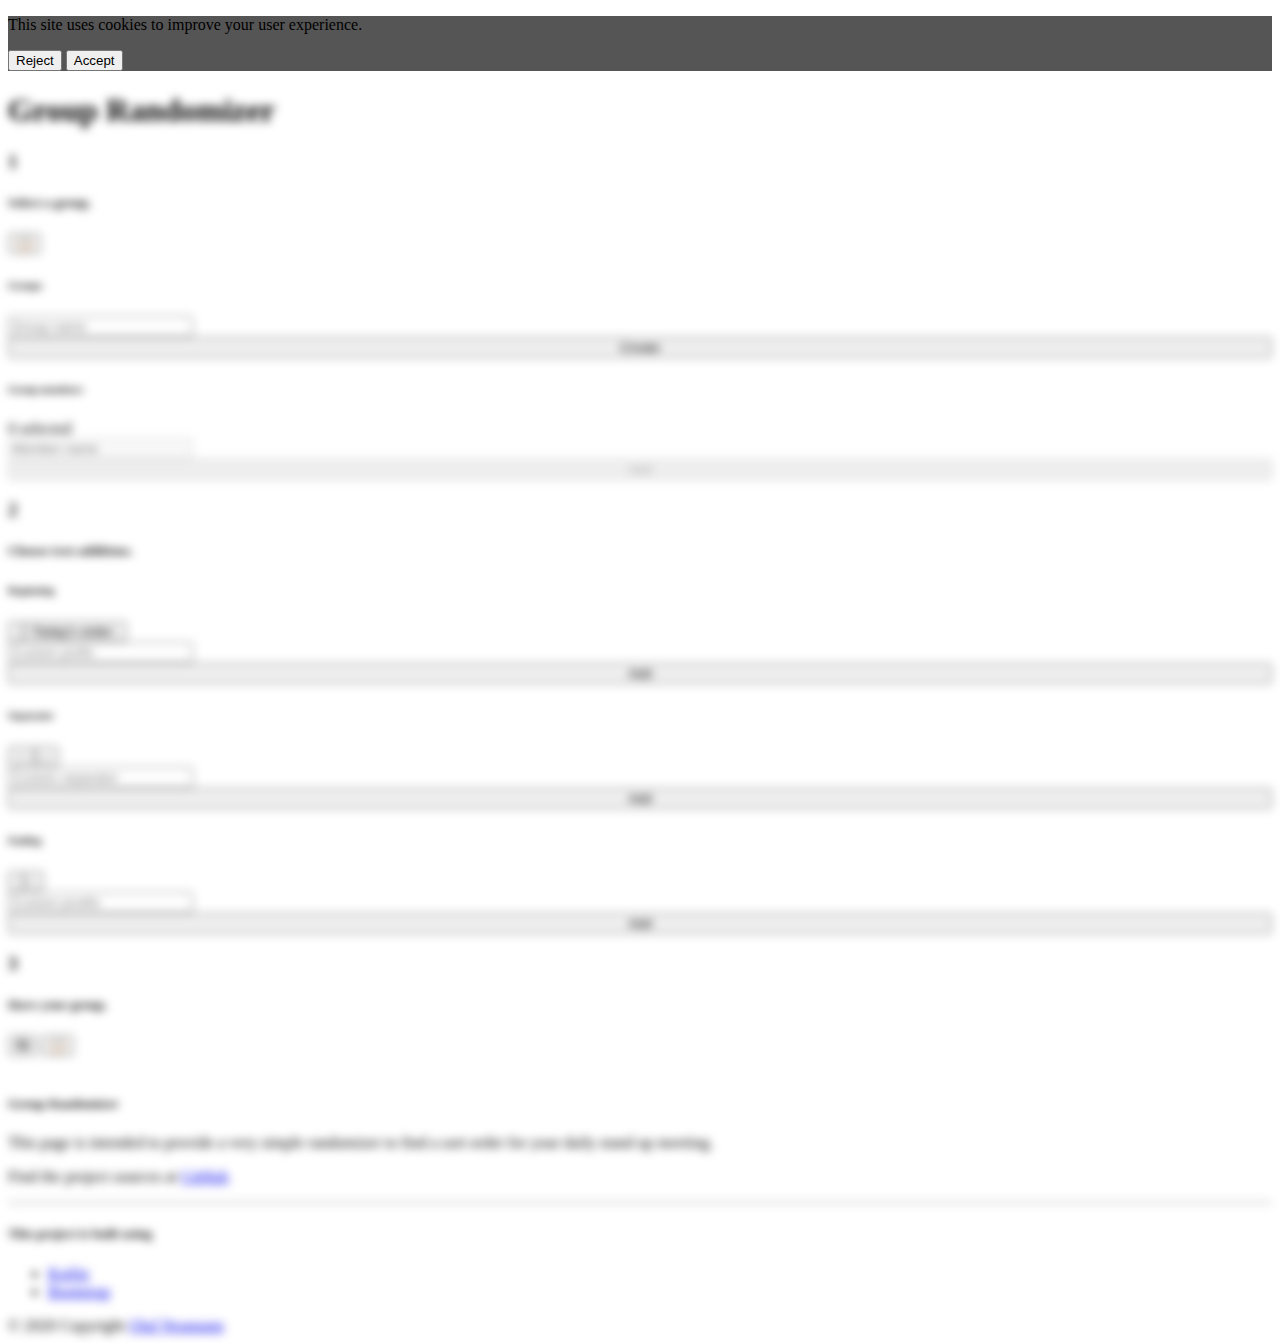
==== index.html @ 824f038e "Deploy noxone/group-randomizer to github.com/noxone/group-randomizer.git:gh-pages" ====
<!DOCTYPE html>
<html>

<head>
    <meta charset='utf-8'>
    <meta name="viewport" content="width=device-width, initial-scale=1, shrink-to-fit=no">

    <!-- Bootstrap CSS -->
    <link rel="stylesheet" href="https://stackpath.bootstrapcdn.com/bootstrap/4.5.0/css/bootstrap.min.css"
        integrity="sha384-9aIt2nRpC12Uk9gS9baDl411NQApFmC26EwAOH8WgZl5MYYxFfc+NcPb1dKGj7Sk" crossorigin="anonymous">

    <!-- include kotlin runtime -->
    <script type="text/javascript" src="lib/kotlin.js"></script>
    <script type="text/javascript" src="lib/kotlinx-html-js.js"></script>

    <link rel="stylesheet" href="group-randomizer.css">

    <title>Group Randomizer</title>
</head>

<body class="bg-dark">
	<div id="ck_container_cookie" class="fixed-top fixed-bottom">
		<div class="alert alert-danger fixed-top m-2" role="alert">
			<div class="d-flex justify-content-between">
				<p class="m-0">This site uses cookies to improve your user experience.</p>
				<div class="btn-group btn-group-sm" role="group">
					<button id="ck_btn_reject" type="button" class="btn btn-danger">Reject</button>
					<button id="ck_btn_accept" type="button" class="btn btn-success">Accept</button>
				</div>
			</div>
		</div>
	</div>

    <div class="container py-3">
        <div class="jumbotron bg-info">
            <h1 class="display-4"><span id="rg-title">Group Randomizer</span></h1>
        </div>

        <div class="row no-gutters bg-light mt-3 pr-4 rounded position-relative" id="rg_input_container">
            <div class="col-sm-1 p-4 d-none d-sm-none d-md-block text-center">
                <h3 class="display-3 text-secondary">1</h3>
            </div>
            <div class="col-12 col-md-11 py-4 pl-4">
                <div class="d-flex justify-content-between">
                    <h5>Select a group.</h5>
                    <div>
                        <button class="btn btn-primary gr-copy-button"
                            title="Copy randomized data to clipboard">&#128203;</button>
                    </div>
                </div>
                <div class="row">
                    <div class="col-xl-4 col-lg-5 col-md-6 mt-2">
                        <h6>Groups</h6>
                        <div class="list-group" id="gr_existing_groups">
                            <div class="list-group-item">
                                There are currently no groups
                            </div>
                            <form action="#" id="gr_add_group_form" class="list-group-item list-group-item-action bg-secondary text-light gr-always-there" method="GET" onsubmit="return false;">
                                <div class="form-row">
                                    <div class="col-lg-8 col-md-7 col-7">
                                        <input id="gr_new_group_name" type="text" placeholder="Group name"
                                            class="form-control"></div>
                                    <div class="col-lg-4 col-md-5 col-5">
                                        <button id="gr_create_new_group" class="btn btn-info" type="button"
                                            style="width:100%">Create</button></div>
                                </div>
                            </form>
                        </div>
                    </div>
                    <div class="col-xl-8 col-lg-7 col-md-6 mt-2">
                        <div class="d-flex justify-content-between">
                            <h6 style="display:inline-block">Group members</h6>
                            <div id="gr_member_count_container">
                                <span id="gr_selected_member_counter">5</span>
                                <span>selected</span>
                            </div>
                        </div>
                        <div class="list-group">
                            <div class="list-group-item">
                                <div id="gr_existing_members" class="row"> </div>
                            </div>
                            <form action="#" id="gr_add_member_form" class="list-group-item list-group-item-action bg-secondary text-light gr-always-there" method="GET" onsubmit="return false;">
                                <div class="form-row">
                                    <div class="col-xl-10 col-lg-9 col-md-7 col-7">
                                        <input id="gr_new_member_name" type="text" placeholder="Member name"
                                            class="form-control">
                                    </div>
                                    <div class="col-xl-2 col-lg-3 col-md-5 col-5">
                                        <button id="gr_add_group_member" type="button" class="btn btn-info"
                                            style="width:100%">Add</button>
                                    </div>
                                </div>
                            </form>
                        </div>
                    </div>
                </div>
            </div>
        </div>

        <div class="row no-gutters bg-light mt-3 pr-4 rounded position-relative" id="rg_input_container">
            <div class="col-sm-1 p-4 d-none d-sm-none d-md-block text-center">
                <h3 class="display-3 text-secondary">2</h3>
            </div>
            <div class="col-12 col-md-11 py-4 pl-4">
                <div class="d-flex justify-content-between">
                    <h5>Choose text additions.</h5>
                </div>
                <div class="row">
                    <div class="col-lg-4 col-md-6 mt-2">
                        <h6>Beginning</h6>
                        <div id="gr_div_list_prefixes" class="list-group">
                            <form action="#" class="list-group-item list-group-item-action bg-secondary text-light gr-always-there" method="GET" onsubmit="return false;">
                                <div class="form-row">
                                    <div class="col-xl-9 col-lg-8 col-md-7 col-7">
                                        <input id="gr_input_prefix" type="text" placeholder="Custom prefix"
                                            class="form-control"></div>
                                    <div class="col-xl-3 col-lg-4 col-md-5 col-5">
                                        <button id="gr_create_new_prefix" class="btn btn-info" type="button"
                                            style="width:100%">Add</button></div>
                                </div>
                            </form>
                        </div>
                    </div>
                    <div class="col-lg-4 col-md-6 mt-2">
                        <h6>Separator</h6>
                        <div id="gr_div_list_separators" class="list-group">
                            <form action="#" class="list-group-item list-group-item-action bg-secondary text-light gr-always-there" method="GET" onsubmit="return false;">
                                <div class="form-row">
                                    <div class="col-xl-9 col-lg-8 col-md-7 col-7">
                                        <input id="gr_input_separator" type="text" placeholder="Custom separator"
                                            class="form-control"></div>
                                    <div class="col-xl-3 col-lg-4 col-md-5 col-5">
                                        <button id="gr_create_new_separator" class="btn btn-info" type="button"
                                            style="width:100%">Add</button></div>
                                </div>
                            </form>
                        </div>
                    </div>
                    <div class="col-lg-4 col-md-6 mt-2">
                        <h6>Ending</h6>
                        <div id="gr_div_list_postfixes" class="list-group">
                            <form action="#" class="list-group-item list-group-item-action bg-secondary text-light gr-always-there" method="GET" onsubmit="return false;">
                                <div class="form-row">
                                    <div class="col-xl-9 col-lg-8 col-md-7 col-7">
                                        <input id="gr_input_postfix" type="text" placeholder="Custom postfix"
                                            class="form-control"></div>
                                    <div class="col-xl-3 col-lg-4 col-md-5 col-5">
                                        <button id="gr_create_new_postfix" class="btn btn-info" type="button"
                                            style="width:100%">Add</button></div>
                                </div>
                            </form>
                        </div>
                    </div>
                </div>
            </div>
        </div>


        <div class="row no-gutters bg-light mt-3 pr-4 rounded position-relative" id="rg_input_container">
            <div class="col-sm-1 p-4 d-none d-sm-none d-md-block text-center">
                <h3 class="display-3 text-secondary">3</h3>
            </div>
            <div class="col-12 col-md-11 py-4 pl-4">
                <div class="d-flex justify-content-between">
                    <h5>Have your group.</h5>
                    <div>
                        <button id="gr_btn_regenerate" class="btn btn-primary"
                            title="Regenerate a random order">&#128472;</button>
                        <button class="btn btn-primary gr-copy-button"
                            title="Copy randomized data to clipboard">&#128203;</button>
                    </div>
                </div>
                <div class="d-flex justify-content-between">
                    <div id="gr_result_text" class="p-3 rounded border bg-white text-dark">
                        This should be your result.
                    </div>
                </div>
            </div>
        </div>







        <!-- Footer -->
        <footer
            class="page-footer font-small row no-gutters bg-dark text-muted border border-secondary mt-4 p-4 rounded">
            <h5 class="text-uppercase" style="width: 100%">Group Randomizer</h5>
            <div class="text-center text-md-left collapse show" id="footerContent">
                <div class="row">
                    <div class="col-md-7 mt-md-0 mt-3">
                        <p>This page is intended to provide a very simple randomizer to find a sort order for your daily
                            stand up meeting.
                        </p>
                        <p>Find the project sources at <a href="https://github.com/noxone/group-randomizer"
                                target="_blank">GitHub</a>
                        </p>
                    </div>
                    <hr class="clearfix w-100 d-md-none pb-3 border-secondary">
                    <div class="col-md-5 mb-md-0 mb-3">
                        <h5>This project is built using</h5>
                        <ul class="list-unstyled">
                            <li><a href="https://kotlinlang.org/" target="_blank">Kotlin</a></li>
                            <li><a href="https://getbootstrap.com" target="_blank">Bootstrap</a></li>
                        </ul>
                    </div>
                </div>
            </div>

            <!-- Copyright -->
            <div class="text-center pt-3">
                &copy; 2020 Copyright <a href="https://github.com/noxone/" target="_blank">Olaf Neumann</a>
            </div>
        </footer>

    </div> <!-- container -->

    <script src="https://code.jquery.com/jquery-3.5.1.slim.min.js"
        integrity="sha384-DfXdz2htPH0lsSSs5nCTpuj/zy4C+OGpamoFVy38MVBnE+IbbVYUew+OrCXaRkfj"
        crossorigin="anonymous"></script>
    <script src="https://cdn.jsdelivr.net/npm/popper.js@1.16.0/dist/umd/popper.min.js"
        integrity="sha384-Q6E9RHvbIyZFJoft+2mJbHaEWldlvI9IOYy5n3zV9zzTtmI3UksdQRVvoxMfooAo"
        crossorigin="anonymous"></script>
    <script src="https://stackpath.bootstrapcdn.com/bootstrap/4.5.0/js/bootstrap.min.js"
        integrity="sha384-OgVRvuATP1z7JjHLkuOU7Xw704+h835Lr+6QL9UvYjZE3Ipu6Tp75j7Bh/kR0JKI"
        crossorigin="anonymous"></script>

    <!-- sources of group randomizer -->
    <script type="text/javascript" src="group-randomizer.js"></script>
</body>

</html>
---- group-randomizer.css ----
#ck_container_cookie {
	background-color: #000000aa;
}

#ck_container_cookie + div {
	filter: blur(5px);
}

.gr-action-link-container a.gr-action-link {
    display: none;
    opacity: 0.5;
}

.gr-action-link-container:hover a.gr-action-link {
    display: inline-block;
}

a.gr-action-link:hover {
    opacity: 1;
}

.gr-bg-light-grey {
    background-color: #eeeeee;
    color: #000000;
}

.gr-existing-members-hide {
	display: none;
}

.gr-existing-members-hide + form {
	border-top-left-radius: inherit;
	border-top-right-radius: inherit;
}

.gr-full-width {
    width: 100%;
}
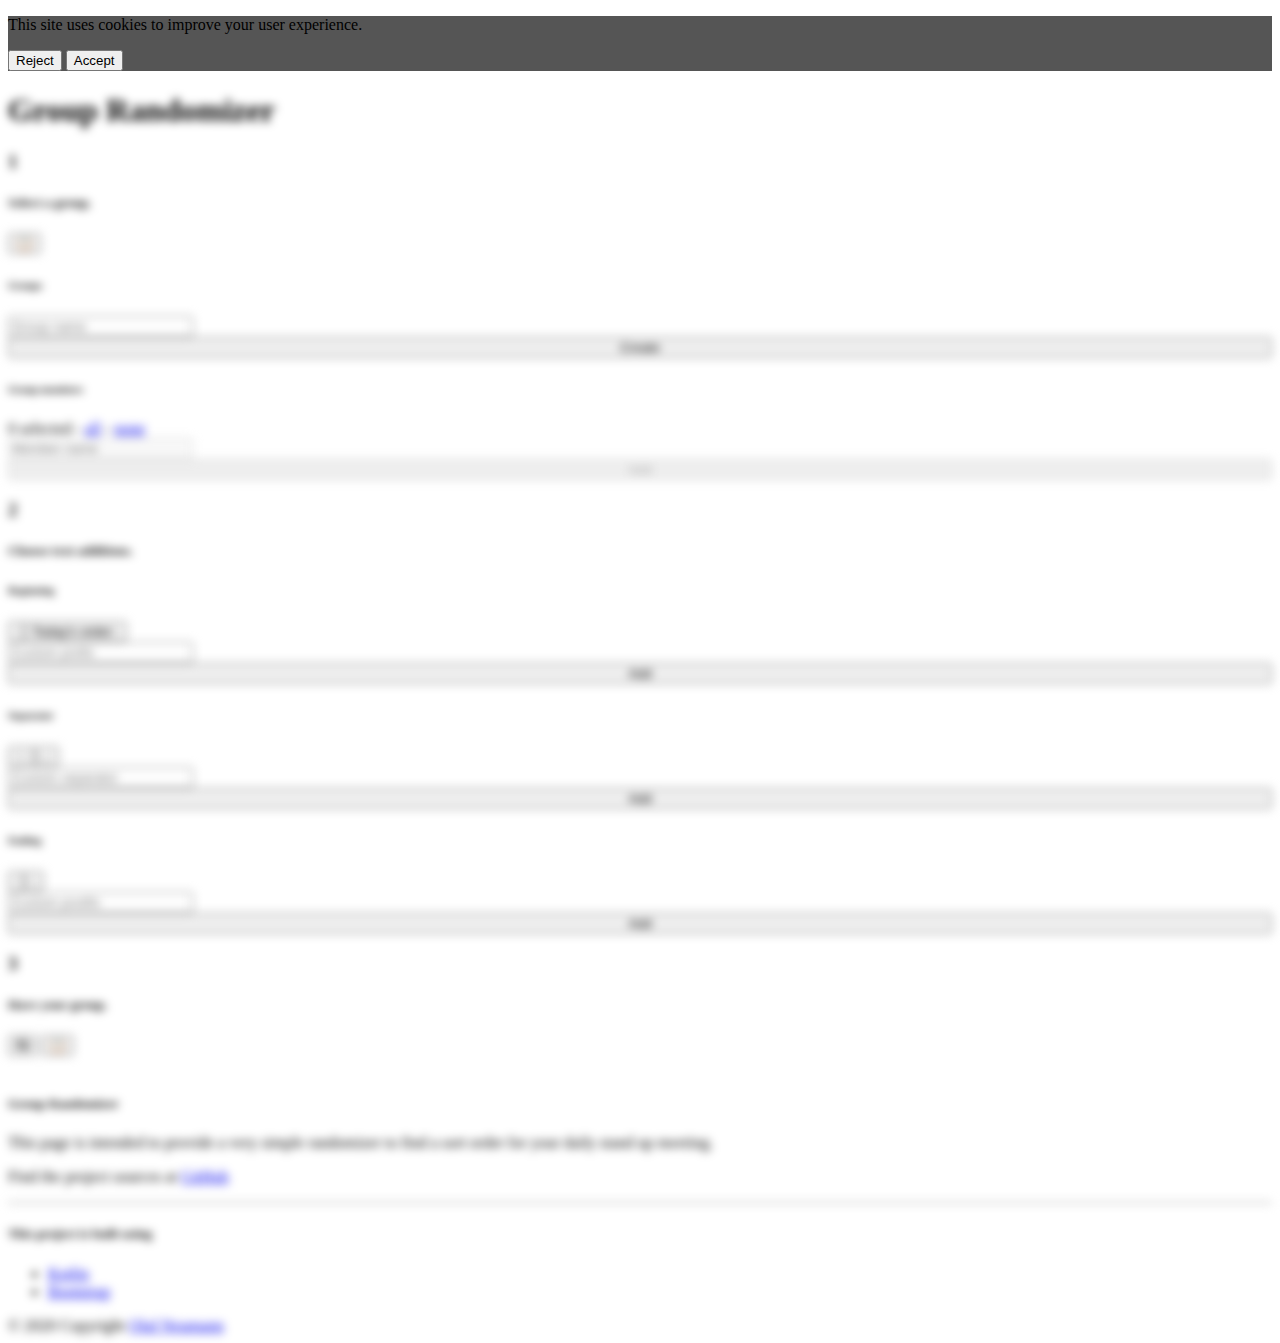
==== commit 385103ce: "Deploy noxone/group-randomizer to github.com/noxone/group-randomizer.git:gh-pages" ====
--- a/index.html
+++ b/index.html
@@ -12,6 +12,7 @@
     <!-- include kotlin runtime -->
     <script type="text/javascript" src="lib/kotlin.js"></script>
     <script type="text/javascript" src="lib/kotlinx-html-js.js"></script>
+    <script type="text/javascript" src="lib/kotlinx-serialization-kotlinx-serialization-core-jsLegacy.js"></script>
 
     <link rel="stylesheet" href="group-randomizer.css">
 
@@ -73,6 +74,10 @@
                             <div id="gr_member_count_container">
                                 <span id="gr_selected_member_counter">5</span>
                                 <span>selected</span>
+                                <span>-</span>
+                                <a id="gr_select_all_members" href="#" title="Select all members.">all</a>
+                                <span>-</span>
+                                <a id="gr_deselect_all_members" href="#" title="Deselect all members.">none</a>
                             </div>
                         </div>
                         <div class="list-group">
